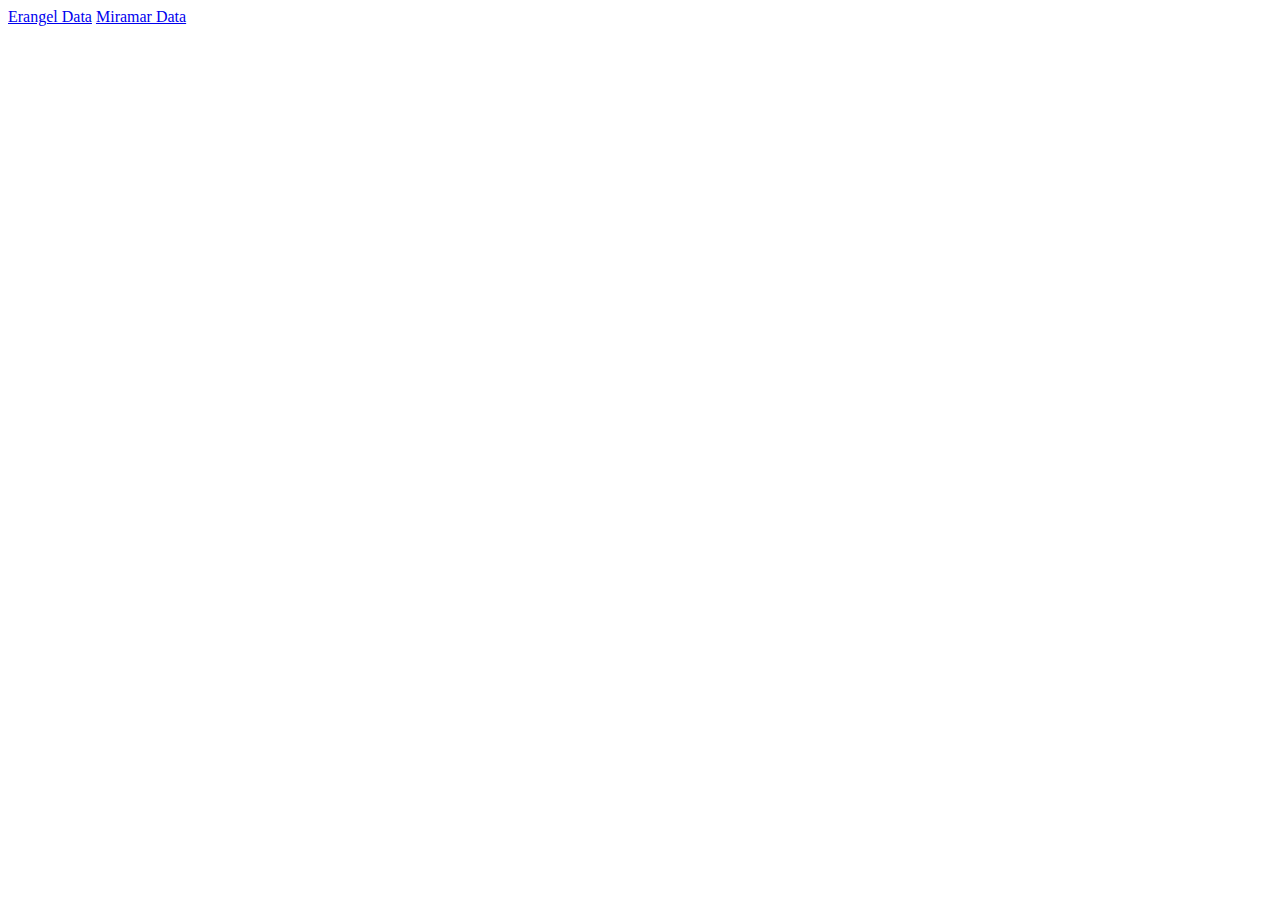
==== index.html @ b51feb3c "Basic MVP" ====
<!DOCTYPE html>

<html>


    <head>

        <meta charset="utf-8">
        <meta http-equiv="X-UA-Compatible" content="IE=edge">
        <title></title>
        <meta name="description" content="">
        <meta name="viewport" content="width=device-width, initial-scale=1">
        <link rel="stylesheet" href="">

    </head>


    <body>

        <a href="erangel.html">Erangel Data</a>
        <a href="miramar.html">Miramar Data</a>

        <!--
        <svg id="map" width="1000" height="1000">
            <image href="res/Erangel_PNG.png" x="0" y="0" width="1000" height="1000" />
        </svg>

        <script>

            async function getMatchData() {
                return fetch('res/match_data.csv')
                .then( response => response.text() )
                .then( text => {
                    let lines = text.split( '\r\n' );
                    let matchData = [];
                    lines.forEach(line => {
                        let lineData = line.split( ',' );
                        let curObj = {};
                        curObj.matchId = lineData[0];
                        curObj.centerX = lineData[1];
                        curObj.centerY = lineData[2];
                        curObj.map = lineData[3];
                        curObj.time = lineData[4];
                        curObj.matchName = lineData[5];
                        curObj.matchLink = 'https://analytics.twire.gg/en/pubg/match/' + curObj.matchId;
                        matchData.push( curObj );
                    });
                    return matchData;
                } );
            }

            getMatchData().then(data => {
                data.forEach(match => {
                    if( match['map'] == 'Erangel' ) {
                        var svgns = "http://www.w3.org/2000/svg";

                        var rect = document.createElementNS( svgns,'rect' );
                        rect.setAttributeNS( null, 'x', (1000/700) * match.centerX );
                        rect.setAttributeNS( null, 'y', (1000/700) * match.centerY );
                        rect.setAttributeNS( null, 'width', 10 );
                        rect.setAttributeNS( null, 'height', 10 );
                        rect.setAttributeNS( null, 'fill', '#' + Math.round( 0xffffff * Math.random()).toString(16) );
                        rect.addEventListener( 'click', function() {
                            window.open( match.matchLink, "_blank" );
                        } );

                        document.getElementById( 'map' ).appendChild( rect );
                    }
                });
            });

        </script>
        -->

    </body>


</html>
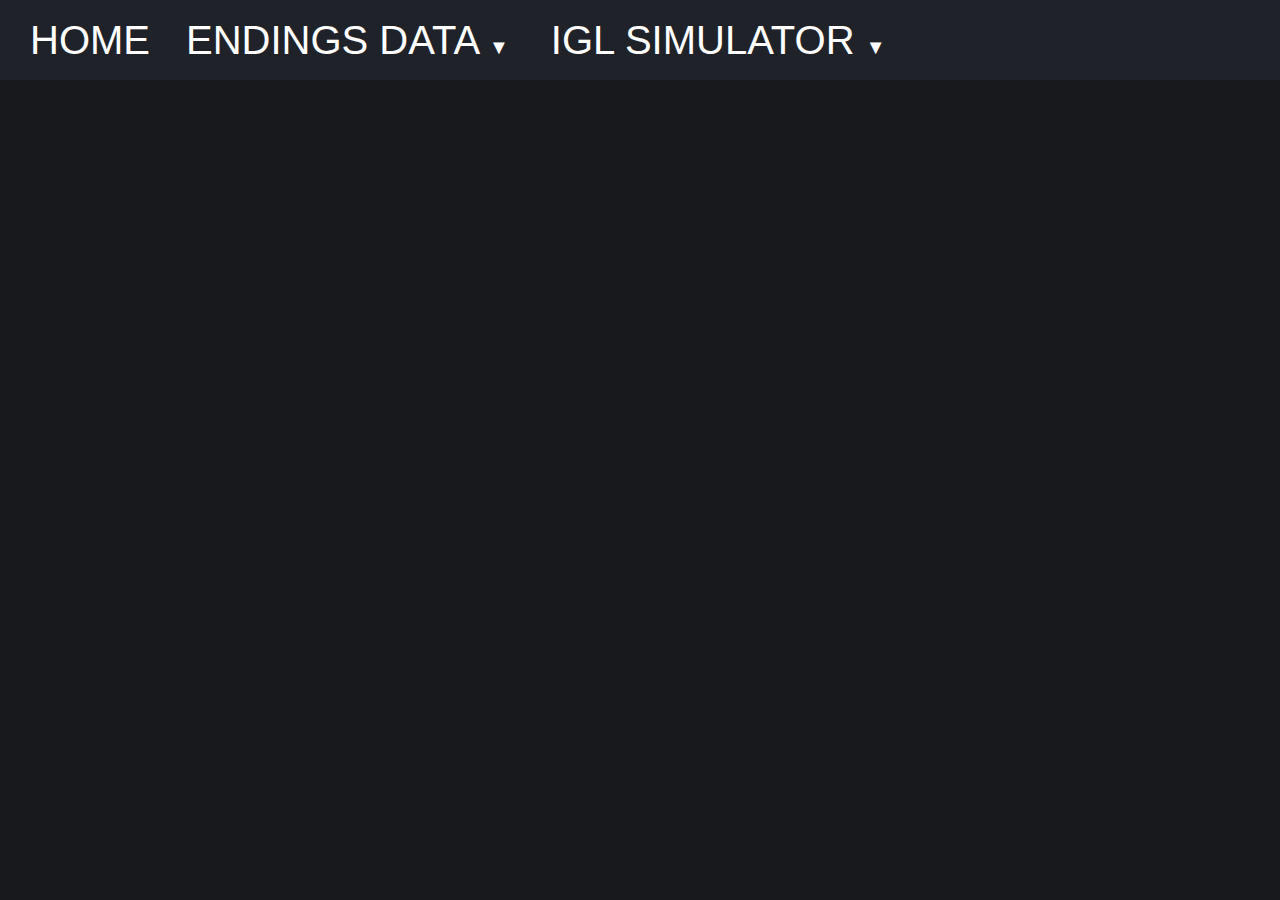
==== commit fc8a616d: "Reorganized file structure, added basic navbar and styling, created base pages for IGL simulator" ====
--- a/index.html
+++ b/index.html
@@ -10,67 +10,18 @@
         <title></title>
         <meta name="description" content="">
         <meta name="viewport" content="width=device-width, initial-scale=1">
-        <link rel="stylesheet" href="">
+
+        <link rel="stylesheet" href="css/base_style.css">
+        <link rel="stylesheet" href="css/nav_style.css">
+
+        <script src="script/inject_nav.js"></script>
 
     </head>
 
 
     <body>
 
-        <a href="erangel.html">Erangel Data</a>
-        <a href="miramar.html">Miramar Data</a>
-
-        <!--
-        <svg id="map" width="1000" height="1000">
-            <image href="res/Erangel_PNG.png" x="0" y="0" width="1000" height="1000" />
-        </svg>
-
-        <script>
-
-            async function getMatchData() {
-                return fetch('res/match_data.csv')
-                .then( response => response.text() )
-                .then( text => {
-                    let lines = text.split( '\r\n' );
-                    let matchData = [];
-                    lines.forEach(line => {
-                        let lineData = line.split( ',' );
-                        let curObj = {};
-                        curObj.matchId = lineData[0];
-                        curObj.centerX = lineData[1];
-                        curObj.centerY = lineData[2];
-                        curObj.map = lineData[3];
-                        curObj.time = lineData[4];
-                        curObj.matchName = lineData[5];
-                        curObj.matchLink = 'https://analytics.twire.gg/en/pubg/match/' + curObj.matchId;
-                        matchData.push( curObj );
-                    });
-                    return matchData;
-                } );
-            }
-
-            getMatchData().then(data => {
-                data.forEach(match => {
-                    if( match['map'] == 'Erangel' ) {
-                        var svgns = "http://www.w3.org/2000/svg";
-
-                        var rect = document.createElementNS( svgns,'rect' );
-                        rect.setAttributeNS( null, 'x', (1000/700) * match.centerX );
-                        rect.setAttributeNS( null, 'y', (1000/700) * match.centerY );
-                        rect.setAttributeNS( null, 'width', 10 );
-                        rect.setAttributeNS( null, 'height', 10 );
-                        rect.setAttributeNS( null, 'fill', '#' + Math.round( 0xffffff * Math.random()).toString(16) );
-                        rect.addEventListener( 'click', function() {
-                            window.open( match.matchLink, "_blank" );
-                        } );
-
-                        document.getElementById( 'map' ).appendChild( rect );
-                    }
-                });
-            });
-
-        </script>
-        -->
+        <nav id="navbar"></nav>
 
     </body>
 
--- a/css/base_style.css
+++ b/css/base_style.css
@@ -0,0 +1,4 @@
+body {
+    background-color: #18191D;
+    margin: 0px;
+}--- a/css/nav_style.css
+++ b/css/nav_style.css
@@ -0,0 +1,66 @@
+.nav-container {
+    width: 100%;
+    height: 80px;
+    margin: 0px;
+
+    display: flex;
+    flex-direction: row;
+    justify-items: flex-start;
+    align-items: center;
+
+    background-color: #202229;
+}
+
+.nav-item {
+    margin-left: 30px;
+
+    color: white;
+    font-family: Arial, Helvetica, sans-serif;
+    font-size: 40px;
+    text-decoration: none;
+}
+
+.nav-item:hover, .nav-dropdown-header:hover, .nav-dropdown-link:hover {
+    color: grey;
+}
+
+.dropdown-caret {
+    font-size: 20px;
+}
+
+.nav-dropdown {
+    float: left;
+    overflow: hidden;
+}
+  
+.nav-dropdown-header {
+    font-size:40px;
+    border: none;
+    outline: none;
+    color: white;
+    background-color: inherit;
+}
+
+.nav-dropdown-content {
+    display: none;
+    position: absolute;
+    padding: 0 20px 0 20px;
+
+    background-color: #202229;
+    width: auto;
+    z-index: 1;
+}
+
+.nav-dropdown-content a {
+    float: none;
+    display: block;
+
+    color: white;
+    text-decoration: none;
+    font-size: 32px;
+    text-align: center;
+}
+
+.nav-dropdown:hover .nav-dropdown-content {
+    display: block;
+}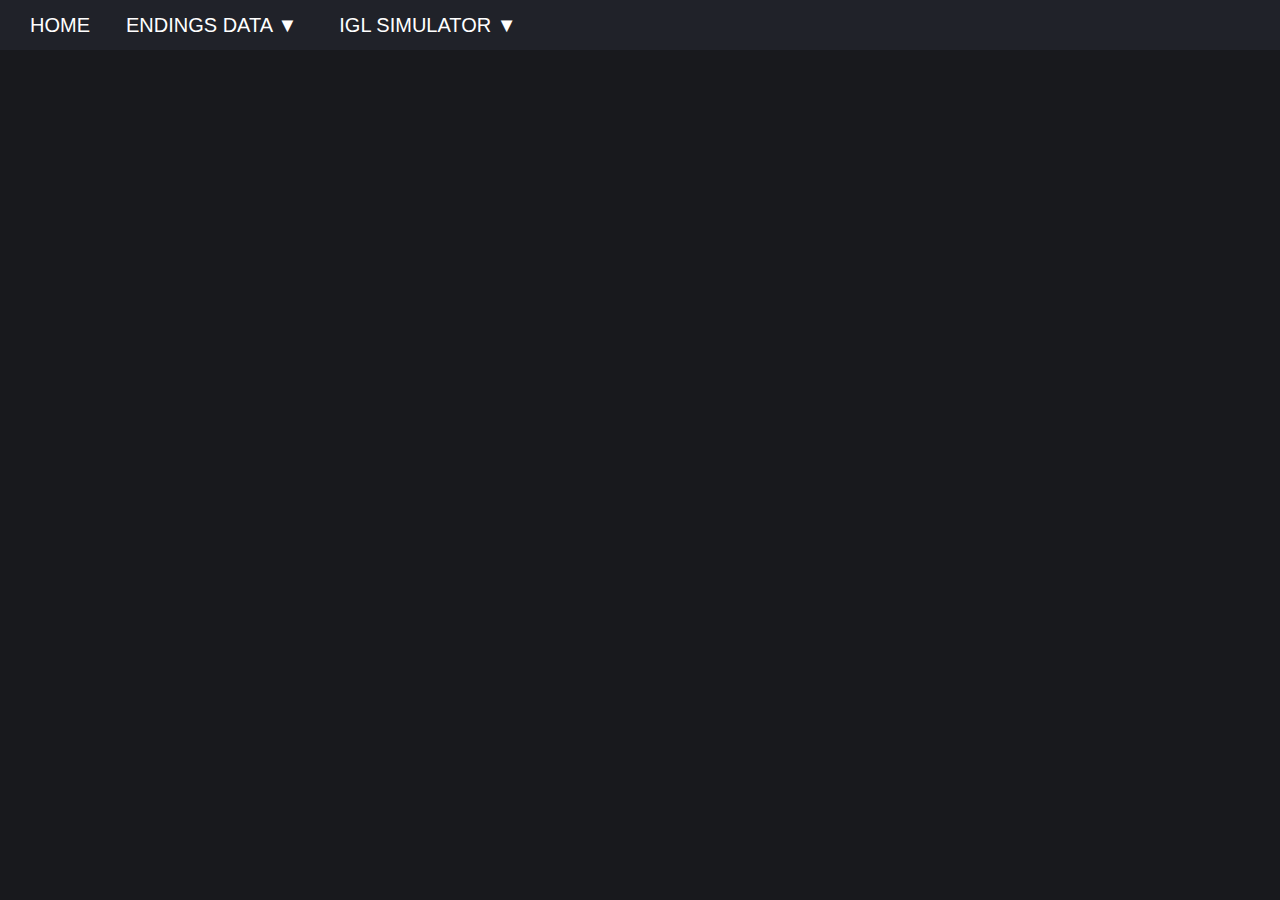
==== commit f18af17a: "Updated miramar mask, renamed some files, restructured call stack to not need timeouts anymore" ====
--- a/index.html
+++ b/index.html
@@ -19,7 +19,7 @@
     </head>
 
 
-    <body>
+    <body onload="initNav()">
 
         <nav id="navbar"></nav>
 
--- a/css/nav_style.css
+++ b/css/nav_style.css
@@ -1,6 +1,6 @@
 .nav-container {
     width: 100%;
-    height: 80px;
+    height: 50px;
     margin: 0px;
 
     display: flex;
@@ -16,7 +16,7 @@
 
     color: white;
     font-family: Arial, Helvetica, sans-serif;
-    font-size: 40px;
+    font-size: 20px;
     text-decoration: none;
 }
 
@@ -34,7 +34,7 @@
 }
   
 .nav-dropdown-header {
-    font-size:40px;
+    font-size: 20px;
     border: none;
     outline: none;
     color: white;
@@ -44,7 +44,7 @@
 .nav-dropdown-content {
     display: none;
     position: absolute;
-    padding: 0 20px 0 20px;
+    padding: 10px 20px 0 20px;
 
     background-color: #202229;
     width: auto;
@@ -54,10 +54,11 @@
 .nav-dropdown-content a {
     float: none;
     display: block;
+    margin-bottom: 10px;
 
     color: white;
     text-decoration: none;
-    font-size: 32px;
+    font-size: 20px;
     text-align: center;
 }
 
